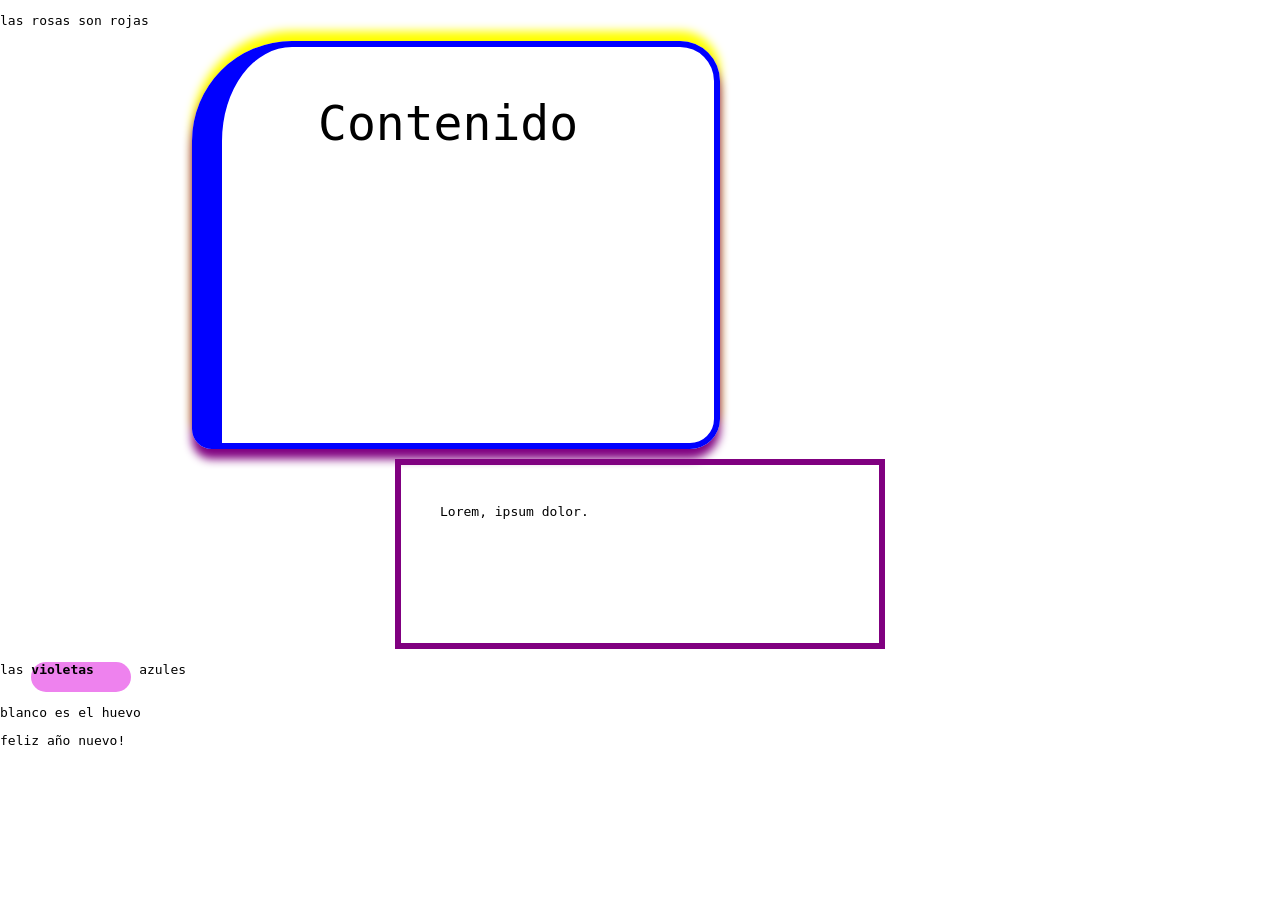
==== sessions/session-04/hello-box/index.html @ 7b0903e2 "chore: add session 04" ====
<!DOCTYPE html>
<html lang="en">

<head>
    <meta charset="UTF-8">
    <meta name="viewport" content="width=device-width, initial-scale=1.0">
    <title>Document</title>
    <link rel="stylesheet" href="style.css">
</head>

<body>
    <header></header>
    <main>
        <p>
            las rosas son rojas
        </p>

        <div>
            Contenido
        </div>

        <span>
            Lorem, ipsum dolor.
        </span>

        <p>
            las <strong class="violeta">violetas</strong> azules

        </p>
        <p>
            blanco es el huevo

        </p>
        <p>
            feliz año nuevo!
        </p>
    </main>
</body>

</html>
---- sessions/session-04/hello-box/style.css ----
html{
    background-color: white;
}

body{
    font-family: monospace;
    /* background-color: red; */
    margin:0;

    /* direction:rtl; */

    background-image: url('https://raw.githubusercontent.com/PokeAPI/sprites/master/sprites/pokemon/54.png');
    background-repeat: no-repeat;
    background-position: center center;
    background-size: contain;
}

div{
    font-size: 3rem;
    border:4px solid blue;

    border-width: 6px;
    /* border-style: dashed;
    border-color: blue; */

    border-left-width: 30px;

    /* margin:1em 2em 3em 4em; */

    margin-inline-start: 4em;

    padding: 1em 2em;

    border-radius: 50px 40px 30px 20px;
    border-top-left-radius: 100px;

    box-shadow: 0px 10px 10px 0px purple,
                0px -10px 10px 0px yellow;

    width: 300px;
    height: 300px;    

}

span{
    display:block;
    border: 6px solid purple;
    padding: 3em;
    width: 400px;
    height:100px;
    margin-top: 10px;
    margin-inline: auto;
}

.violeta{
    display: inline-block;
    background-color: violet;
    width: 100px;
    height: 30px;
    border-radius: 100px;
}
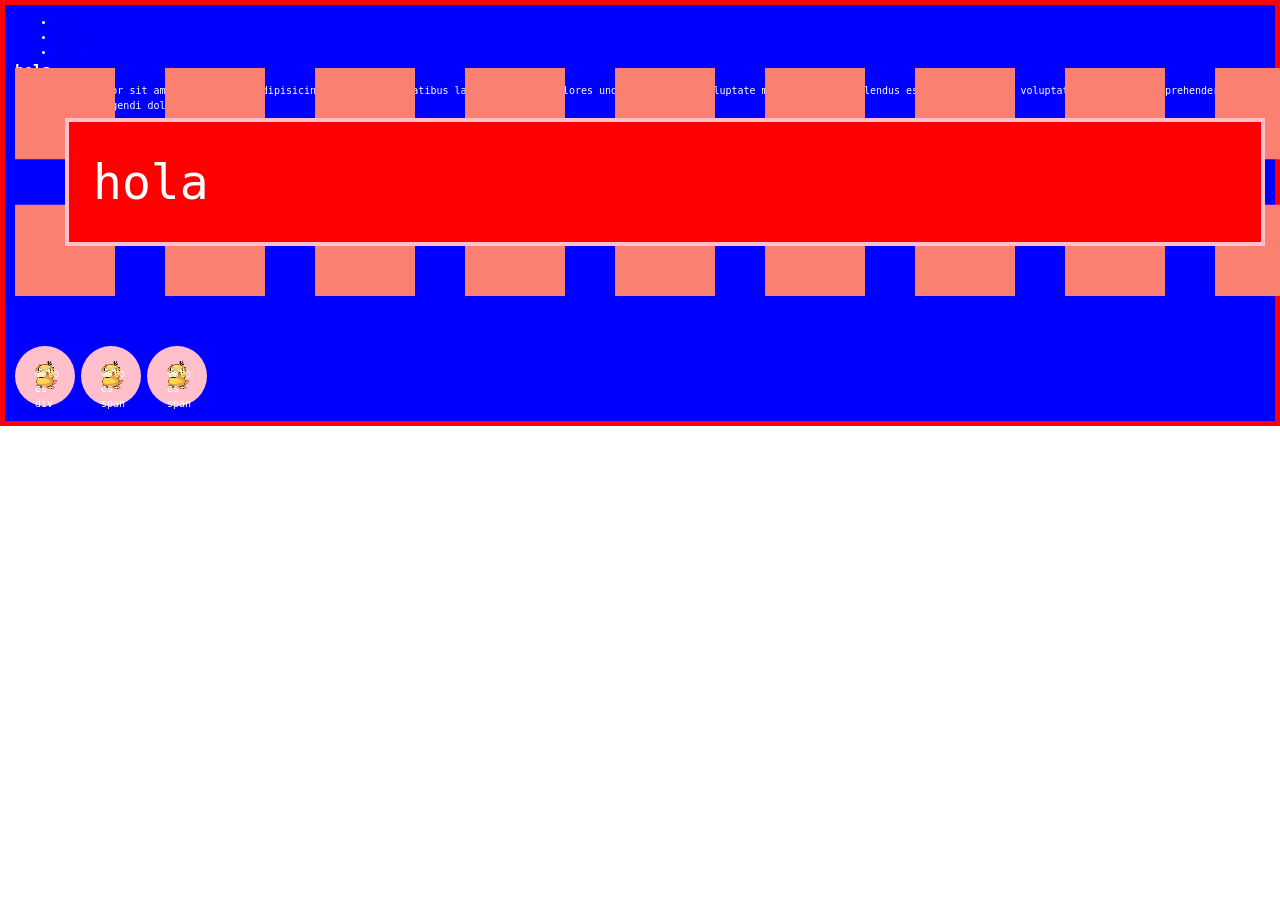
==== commit ff6727e3: "chore: update session 04" ====
--- a/sessions/session-04/hello-box/index.html
+++ b/sessions/session-04/hello-box/index.html
@@ -5,36 +5,46 @@
     <meta charset="UTF-8">
     <meta name="viewport" content="width=device-width, initial-scale=1.0">
     <title>Document</title>
+    <link rel="stylesheet" href="reset.css">
     <link rel="stylesheet" href="style.css">
 </head>
 
 <body>
-    <header></header>
+    <header>
+        <div class="logo"></div>
+        <nav>
+            <ul>
+                <li><a href="#home">home</a></li>
+                <li><a href="#catalog">catalog</a></li>
+                <li><a href="#about">about</a></li>
+            </ul>
+        </nav>
+    </header>
     <main>
-        <p>
-            las rosas son rojas
-        </p>
+        <section>
+            <h2>hola</h2>
+            <p>Lorem, ipsum dolor sit amet consectetur adipisicing elit. Necessitatibus labore aliquam, dolores unde
+                dolore fuga voluptate magni nulla repellendus esse quia quisquam voluptatem iusto odit reprehenderit
+                maiores quae eligendi dolorum.</p>
+            <div class="box">
+                hola
+            </div>
+        </section>
+        <section>
 
-        <div>
-            Contenido
-        </div>
-
-        <span>
-            Lorem, ipsum dolor.
-        </span>
-
-        <p>
-            las <strong class="violeta">violetas</strong> azules
-
-        </p>
-        <p>
-            blanco es el huevo
-
-        </p>
-        <p>
-            feliz año nuevo!
-        </p>
+            <div class="bola">
+                esto es div
+            </div>
+            <span class="bola">
+                esto es span
+            </span>
+            <span class="bola">
+                esto es span
+            </span>
+        </section>
+        <section></section>
     </main>
+    <footer></footer>
 </body>
 
 </html>
--- a/sessions/session-04/hello-box/style.css
+++ b/sessions/session-04/hello-box/style.css
@@ -1,61 +1,49 @@
-html{
+* {
+    box-sizing: border-box;
+}
+
+html {
     background-color: white;
 }
 
-body{
+body {
+    /* direction: rtl; */
+    color: white;
+    margin: 0px;
     font-family: monospace;
-    /* background-color: red; */
-    margin:0;
+    background-color: blue;
+    /* border: 5px solid red; */
+    border-width: 5px;
+    border-style: solid;
+    border-color: red;
+    padding: 1em;
 
-    /* direction:rtl; */
-
-    background-image: url('https://raw.githubusercontent.com/PokeAPI/sprites/master/sprites/pokemon/54.png');
-    background-repeat: no-repeat;
-    background-position: center center;
-    background-size: contain;
-}
-
-div{
-    font-size: 3rem;
-    border:4px solid blue;
-
-    border-width: 6px;
-    /* border-style: dashed;
-    border-color: blue; */
-
-    border-left-width: 30px;
-
-    /* margin:1em 2em 3em 4em; */
-
-    margin-inline-start: 4em;
-
-    padding: 1em 2em;
-
-    border-radius: 50px 40px 30px 20px;
-    border-top-left-radius: 100px;
-
-    box-shadow: 0px 10px 10px 0px purple,
-                0px -10px 10px 0px yellow;
-
-    width: 300px;
-    height: 300px;    
+    font-size: 10px;
 
 }
 
-span{
-    display:block;
-    border: 6px solid purple;
-    padding: 3em;
-    width: 400px;
-    height:100px;
-    margin-top: 10px;
-    margin-inline: auto;
+.box {
+    cursor: crosshair;
+    font-size: 3rem;
+    background-color: red;
+    /* margin: 10px 20px 30px 40px; */
+    /* margin-inline-start: 50px; */
+    margin-left: 50px;
+    margin-block: 5px 100px;
+    padding: 1.5rem;
+    border: 4px solid pink;
+    outline: 50px dashed salmon;
 }
 
-.violeta{
+.bola {
     display: inline-block;
-    background-color: violet;
-    width: 100px;
-    height: 30px;
-    border-radius: 100px;
+    width: 60px;
+    height: 60px;
+    padding: 2em;
+    background-color: pink;
+    border-radius: 50%;
+    background-image: url(54.png);
+    background-repeat: no-repeat;
+    background-position: 50% 50%;
+    background-size: cover;
 }
